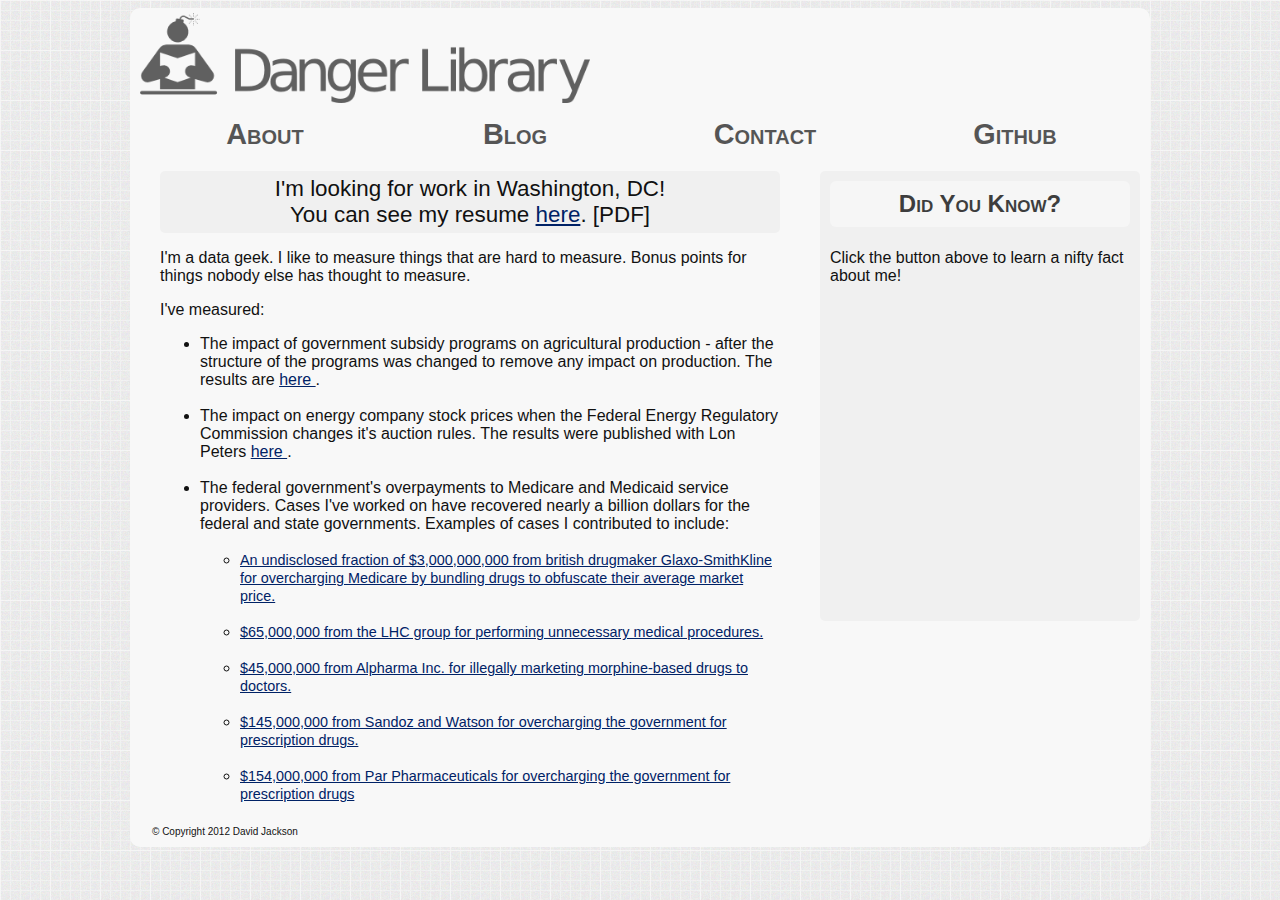
==== about.html @ 9c8febcd "minor css edits - thanks russell" ====
<!DOCTYPE html>
<html lang="en">
	<head>
		<meta charset="utf-8" />

		<!-- Always force latest IE rendering engine (even in intranet) & Chrome Frame
		Remove this if you use the .htaccess -->
		<meta http-equiv="X-UA-Compatible" content="IE=edge,chrome=1" />

		<title>Danger Library - About David Jackson</title> 		
		<meta name="description" content="David Jackson: Data Analyst, Computer Programmer" />
		<meta name="author" content="DJ" />

		<meta name="viewport" content="width=device-width; initial-scale=1.0" />

		<!-- Replace favicon.ico & apple-touch-icon.png in the root of your domain and delete these references -->
		<link rel="shortcut icon" href="images/favicon.ico" />
		<link rel="apple-touch-icon" href="images/apple-touch-icon.png" />
		<link rel="stylesheet" type="text/css" href="css/dangerlib.css" />
		<script src="scripts/tmyk.js" type="text/javascript"></script>
	</head>

	<body>
		<div id="main">
			<header id="top-banner">
				<div id="logo-container">
					<a href="/">
						<img src="images/logo-dark.png" id="logo"> 
					</a>
				</div>
			</header>
			<div id="navigation">
				<nav>
					<ul id="top-nav">
						<li class = "nav-li-first nav-li">
							<a class="nav-a" href="about.html">About</a>
						</li>
						<li class = "nav-li">
							<a class="nav-a" href="blog.html">Blog</a>
						</li>
						<li class = "nav-li">
							<a class="nav-a" href="contact.html">Contact</a>
						</li>
						<li class = "nav-li nav-li-last">
							<a class="nav-a" href="https://github.com/djack">Github</a>
						</li>
					</ul>
				</nav>
			</div>
			<div id="body-container">
				<div id="sidebar">
					<input type='button' id="didyouknow" onclick='changeText()' value='Did You Know?'/>
					<p>
						Click the button above to learn a nifty fact about me! 
					</p>
					
				</div>
				<div id="body-text">
                                   <div id="lfw">
                                     I'm looking for work in Washington, DC!
                                     <br>
                                     You can see my resume
                                     <a href="images/resume.pdf">here</a>. [PDF]
                                  </div>
					<p> 
					I'm a data geek. I like to measure things that are hard to measure. Bonus points
					for things nobody else has thought to measure. 
					</p>
					<p> I've measured: </p>
 					<ul>
					  <li> 
					    The impact of government subsidy programs on agricultural production - 
					  after the structure of the programs was changed to remove any impact on production.
					  The results are 
					    <a href="http://books.google.com/books/about/Production_Effects_of_U_S_Agricultural_P.html?id=OTcsQwAACAAJ">
					      here
					    </a>.
					  </li>
					  <br>
					  <li>
					    The impact on energy company stock prices when the 
					  Federal Energy Regulatory Commission changes it's auction rules. The results were 
					  published with Lon Peters 
					    <a href="http://www.sciencedirect.com/science/article/pii/S1040619009001869"> 
					      here
					    </a>.
					  </li>
					  <br>
					  <li>
					    The federal government's overpayments to Medicare and Medicaid 
					    service providers. Cases I've worked on have recovered nearly a billion dollars
					    for the federal and state governments. Examples of cases I contributed to include:
					  </li>
					  <br>
					  <ul>
					    <li>
					      <a class="caselink" href="http://www.washingtonpost.com/business/economy/3billion-settlement-expected-in-glaxosmithkline-drug-marketing-probe/2011/11/03/gIQAYf7sjM_story.html">
						An undisclosed fraction of $3,000,000,000 from british drugmaker Glaxo-SmithKline for overcharging Medicare by bundling drugs to obfuscate their average market price. 
					      </a>
					    </li>
					    <br>
					    <li>
					      <a class = "caselink" href="http://www.businessweek.com/ap/financialnews/D9Q32M080.htm"> 
						$65,000,000 from the LHC group for performing unnecessary medical procedures.
					      </a>
					    </li>
					    <br>
					    <li>
					      <a class="caselink" href="http://www.justice.gov/opa/pr/2010/March/10-civ-269.html">
						$45,000,000 from Alpharma Inc. for illegally marketing morphine-based drugs to doctors.
					      </a>
					    </li>
					    <br>
					    <li>
					      <a class="caselink" href="http://www.bloomberg.com/news/2011-09-14/watson-pharmaceuticals-will-pay-79-million-to-settle-lawsuit.html">
						$145,000,000 from Sandoz and Watson for overcharging the government for prescription drugs.
					      </a>
					    </li>
					    <br>
					    <li>
					      <a class="caselink" href="https://www.oag.state.tx.us/oagnews/release.php?id=3832">
						$154,000,000 from Par Pharmaceuticals for overcharging the government for prescription drugs
					      </a>
					    </li>
					  </ul>
					</ul>
					<br>
				</div>
			</div>
			<footer>
				<p id="copyright">
					&copy; Copyright 2012 David Jackson
				</p>
			</footer>
		</div>
	</body>
</html>
---- css/dangerlib.css ----
body {
	background-image: url("../images/noisy_grid.png");
}

span, ul, div, li, p, div, h1, h2, h3, h4, h5, h6 {
	color: #111111;
	text-decoration: none;
	font-family: Arial, Helvetica, sans-serif;
}

a {
	text-decoration:underline;
	color: #002266;
	font-family: Arial, Helvetica, sans-serif;	
}

div {
	background-color: #F8F8F8;
	border-radius: 10px;
}

#main {
	width: 85%;
	min-width: 480px;
	max-width: 1000px;
	position: relative;
	margin-left: auto;
	margin-right:auto;
	min-height: 600px;
	padding-left: 10px;
	padding-right: 10px;
	padding-top: 5px;
}

div#logo-container {
	max-width: 450px;
	width:60%;
	background: #F8F8F8 ;
}

div#logo-container a img {
    -webkit-transition: all 0.2s ;
    -moz-transition: all 0.2s ;
    -ms-transition: all 0.2s ;
    -o-transition: all 0.2s ;
    transition: all 0.2s ;
    opacity: 0.7;
}

div#logo-container:hover a img {
	opacity: 1;
}

img#logo {
	max-width: 450px;
	width: 100%;
}

a.nav-a {
	font-variant: small-caps;
	display: block;
	text-align: center;
	color: #111111;
	font-size: 1.8em;
	font-family: Arial, Helvetica, sans-serif;
	font-weight: bold;
	text-decoration:none;
	-webkit-transition: all 0.2s ;
    -moz-transition: all 0.2s ;
    -ms-transition: all 0.2s ;
    -o-transition: all 0.2s ;
    transition: all 0.2s ;
    opacity: 0.7;
}

a.caselink {
	font-size:0.9em;
}

ul#top-nav {
	float: left;
	margin-top: 0px;
	margin-bottom: 0px;
	display: block;	
	width: 100%;
	padding-left: 0px;
}

li {
    line-height: 18px;
}

.nav-li {
	float: left;
	width: 25%;
	line-height: 54px;
	list-style-type: none;
	list-style-position: outside;
	list-style-image: none;
}

.nav-li:hover {
	background-color: #F0F0F0;
}

a.nav-a:hover {
	opacity: 1;
}


hr {
	width:100%;
	margin-top: 1px;
	margin-bottom: 1px;
	color:#111111;
}

#navigation {
	display: block;
	width: 100%;
	overflow-x: hidden;
	overflow-y: hidden;
	border-radius: 4px;
}

#body-container {
	display: block;
	width: 100% - 44px;
	overflow-x: hidden;
	overflow-y: hidden;
	padding-bottom: 10px;
	padding-top: 10px;
}

div#body-text {
	width: 62%;
	padding-left: 2%;
	padding-right: 4%;
	display: block;
	height: 100%;
	margin-left: 0px;
	margin-right:0px;
	float: left;
	border-radius: 5px;
	min-height: 450px;
}

div#lfw {
	background-color: #F0F0F0;
	font-size:1.4em;
	text-align:center;
	padding:5px;
	border-radius:5px;
}
div#sidebar {
	height: 100%;
	width: 30%;
	padding-right: 1%;
	padding-left: 1%;
	padding-top: 10px;
	margin-left:0px;
	margin-right:0px;
	display: block;
	min-height: 440px;
	background-color: #F0F0F0;
	float: right;
	border-radius: 5px;
	font-size: 1em;
}


img.sidebar {
	width: 100%;
}

p#copyright {
	font-size:x-small;
	position:absolute;
	padding-left: 22px;
	bottom:0;
	left:0;
}

input#didyouknow {
	cursor: pointer;
	clear: left;
    display: inline-block;
    float: left;
    margin: 0px auto 22px;
    width: 100%;
	border-radius: 6px;
	padding: 9px 0px 9px;
	font-size: 1.5em;
	font-family: Arial, Helvetica, sans-serif;
	font-weight: bold;
	color:#111111;
	text-decoration:none;
	-webkit-transition: all 0.2s ;
    -moz-transition: all 0.2s ;
    -ms-transition: all 0.2s ;
    -o-transition: all 0.2s ;
    transition: all 0.2s ;
    opacity: 0.8;
    text-align: center;
    font-variant: small-caps; 
    background-color: #F8f8f8;
    border: none;
}
#didyouknow:hover {
	opacity: 1;
}
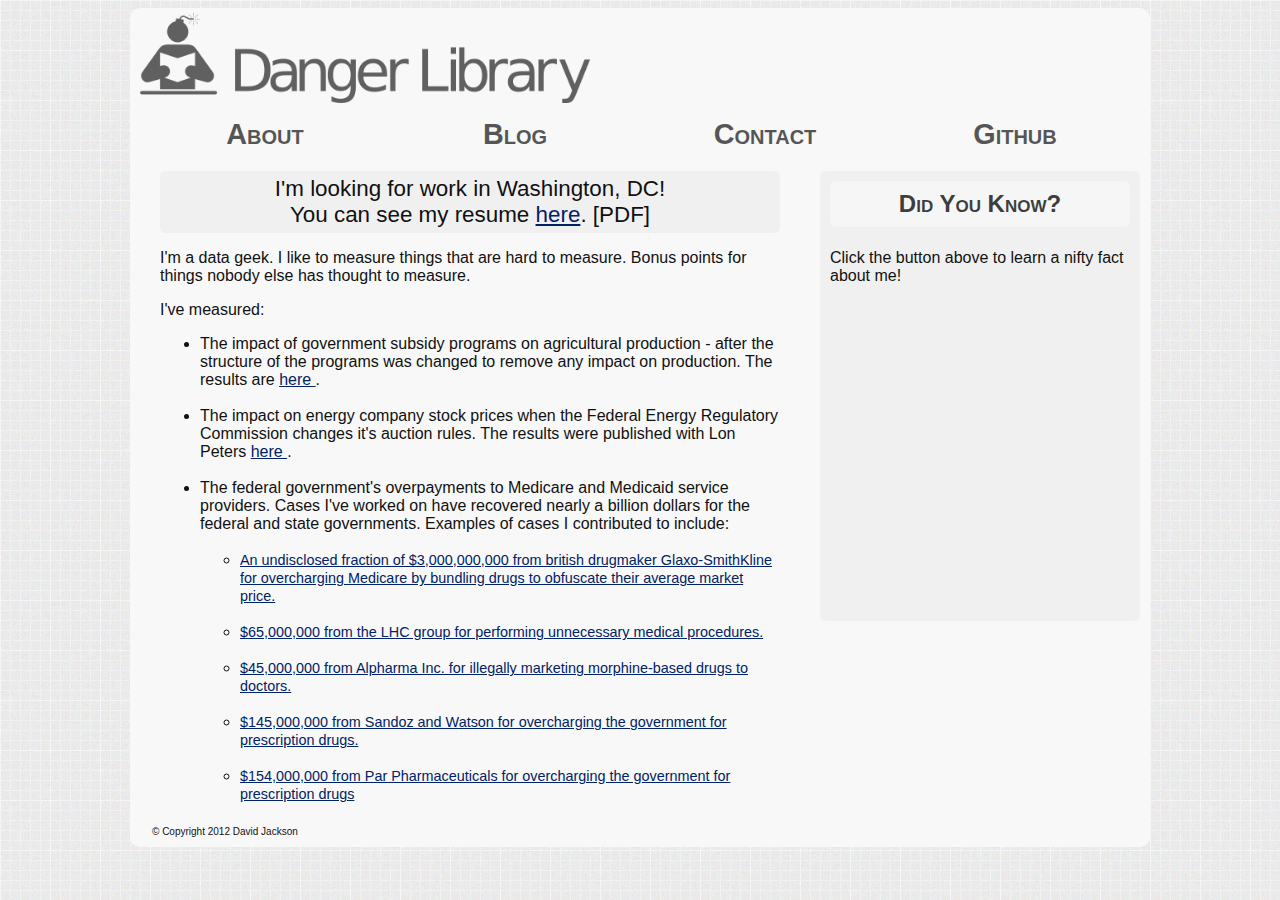
==== commit 2076f4cc: "removed mysterious browser rendering text that wasn't validating, added alt text" ====
--- a/about.html
+++ b/about.html
@@ -2,10 +2,6 @@
 <html lang="en">
 	<head>
 		<meta charset="utf-8" />
-
-		<!-- Always force latest IE rendering engine (even in intranet) & Chrome Frame
-		Remove this if you use the .htaccess -->
-		<meta http-equiv="X-UA-Compatible" content="IE=edge,chrome=1" />
 
 		<title>Danger Library - About David Jackson</title> 		
 		<meta name="description" content="David Jackson: Data Analyst, Computer Programmer" />
@@ -25,7 +21,7 @@
 			<header id="top-banner">
 				<div id="logo-container">
 					<a href="/">
-						<img src="images/logo-dark.png" id="logo"> 
+						<img alt="Danger Library" src="images/logo-dark.png" id="logo"> 
 					</a>
 				</div>
 			</header>
--- a/css/dangerlib.css
+++ b/css/dangerlib.css
@@ -45,6 +45,8 @@
     -o-transition: all 0.2s ;
     transition: all 0.2s ;
     opacity: 0.7;
+    background: #F8F8F8;
+    border-style: none;
 }
 
 div#logo-container:hover a img {
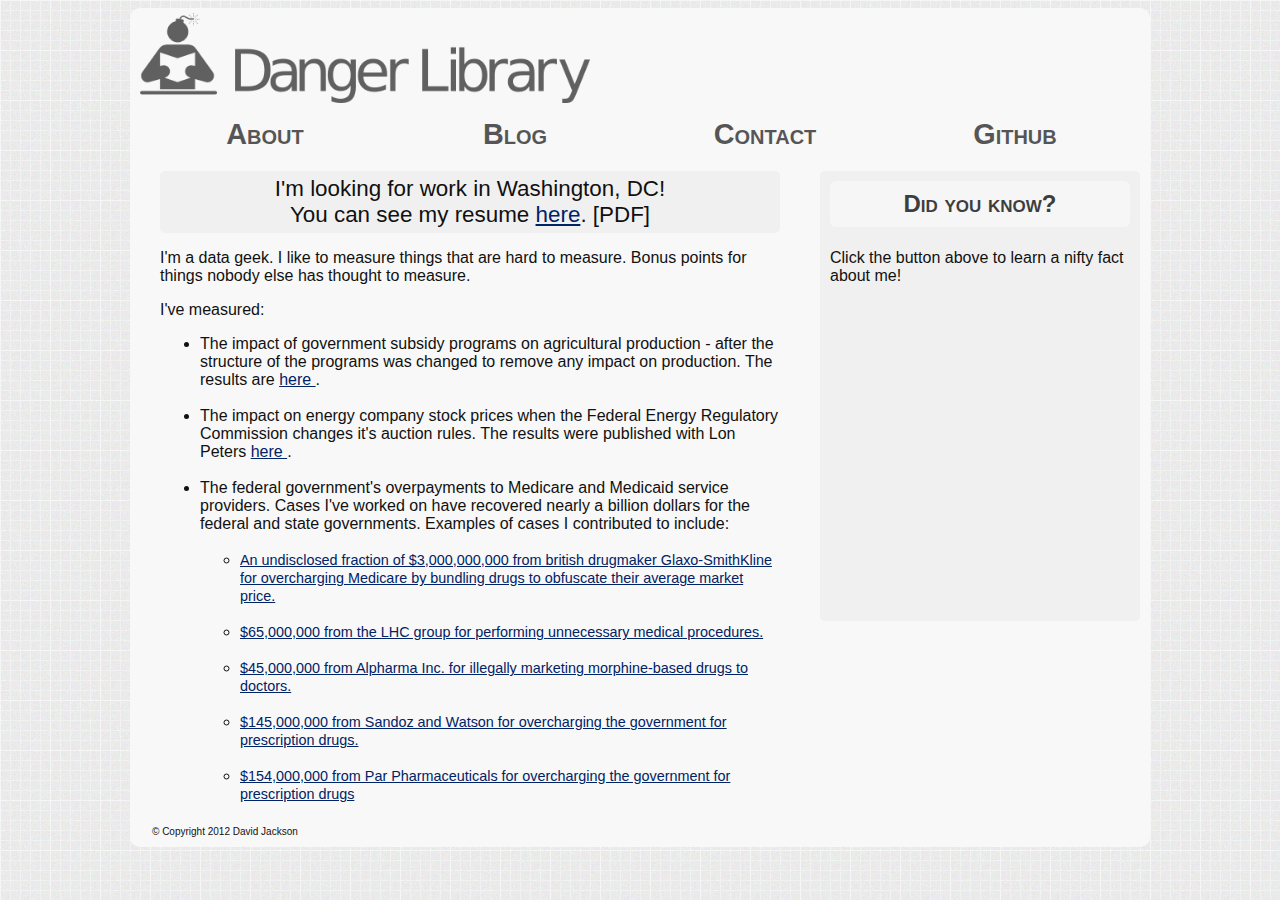
==== commit e3555cc7: "capitalization" ====
--- a/about.html
+++ b/about.html
@@ -45,7 +45,7 @@
 			</div>
 			<div id="body-container">
 				<div id="sidebar">
-					<input type='button' id="didyouknow" onclick='changeText()' value='Did You Know?'/>
+					<input type='button' id="didyouknow" onclick='changeText()' value='Did you know?'/>
 					<p>
 						Click the button above to learn a nifty fact about me! 
 					</p>
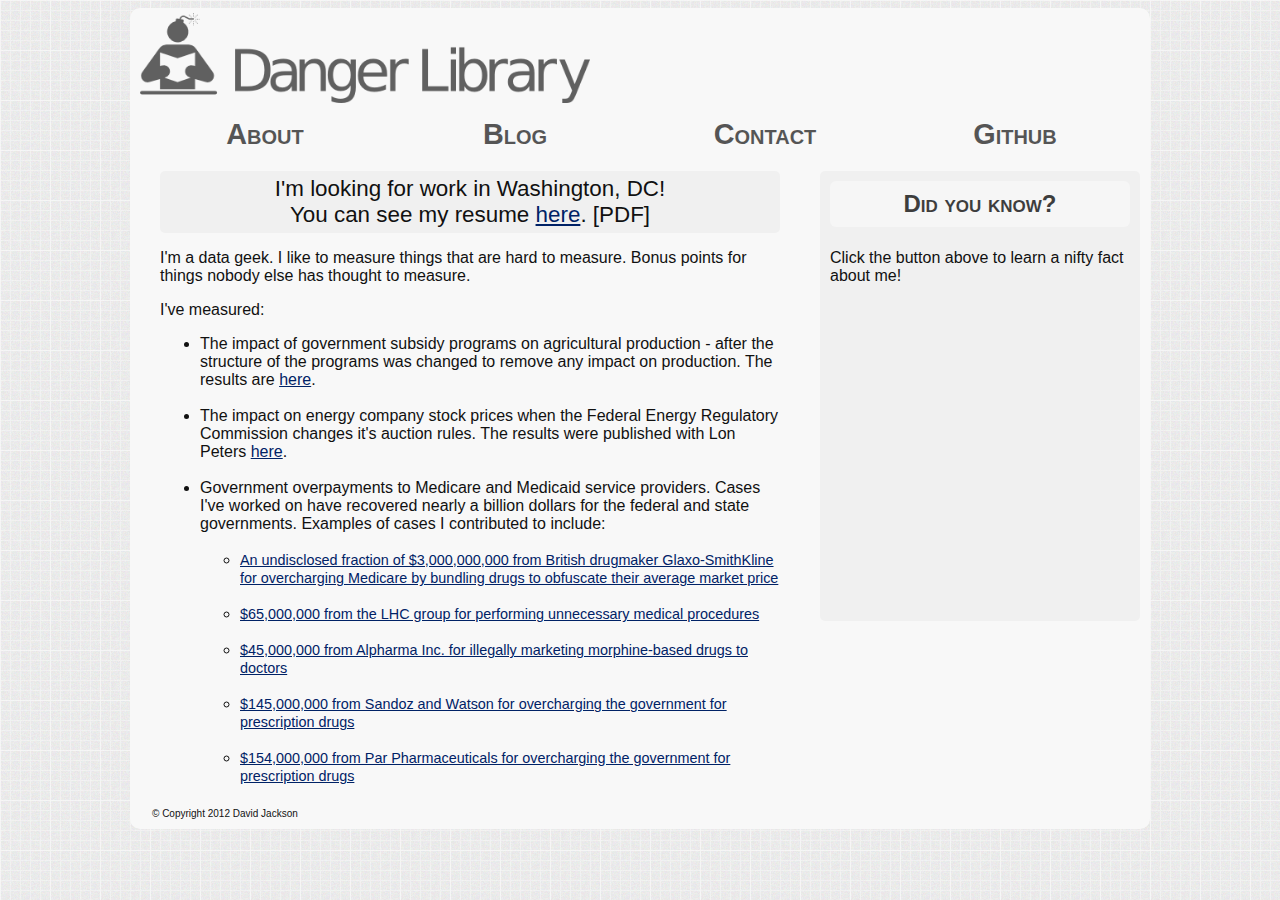
==== commit 1e3416e6: "typos" ====
--- a/about.html
+++ b/about.html
@@ -14,6 +14,19 @@
 		<link rel="apple-touch-icon" href="images/apple-touch-icon.png" />
 		<link rel="stylesheet" type="text/css" href="css/dangerlib.css" />
 		<script src="scripts/tmyk.js" type="text/javascript"></script>
+		<script type="text/javascript">
+
+  var _gaq = _gaq || [];
+  _gaq.push(['_setAccount', 'UA-35255994-1']);
+  _gaq.push(['_trackPageview']);
+
+  (function() {
+    var ga = document.createElement('script'); ga.type = 'text/javascript'; ga.async = true;
+    ga.src = ('https:' == document.location.protocol ? 'https://ssl' : 'http://www') + '.google-analytics.com/ga.js';
+    var s = document.getElementsByTagName('script')[0]; s.parentNode.insertBefore(ga, s);
+  })();
+
+</script>
 	</head>
 
 	<body>
@@ -69,8 +82,7 @@
 					  after the structure of the programs was changed to remove any impact on production.
 					  The results are 
 					    <a href="http://books.google.com/books/about/Production_Effects_of_U_S_Agricultural_P.html?id=OTcsQwAACAAJ">
-					      here
-					    </a>.
+					      here</a>.
 					  </li>
 					  <br>
 					  <li>
@@ -78,12 +90,11 @@
 					  Federal Energy Regulatory Commission changes it's auction rules. The results were 
 					  published with Lon Peters 
 					    <a href="http://www.sciencedirect.com/science/article/pii/S1040619009001869"> 
-					      here
-					    </a>.
+					      here</a>.
 					  </li>
 					  <br>
 					  <li>
-					    The federal government's overpayments to Medicare and Medicaid 
+					    Government overpayments to Medicare and Medicaid 
 					    service providers. Cases I've worked on have recovered nearly a billion dollars
 					    for the federal and state governments. Examples of cases I contributed to include:
 					  </li>
@@ -91,25 +102,25 @@
 					  <ul>
 					    <li>
 					      <a class="caselink" href="http://www.washingtonpost.com/business/economy/3billion-settlement-expected-in-glaxosmithkline-drug-marketing-probe/2011/11/03/gIQAYf7sjM_story.html">
-						An undisclosed fraction of $3,000,000,000 from british drugmaker Glaxo-SmithKline for overcharging Medicare by bundling drugs to obfuscate their average market price. 
+						An undisclosed fraction of $3,000,000,000 from British drugmaker Glaxo-SmithKline for overcharging Medicare by bundling drugs to obfuscate their average market price
 					      </a>
 					    </li>
 					    <br>
 					    <li>
 					      <a class = "caselink" href="http://www.businessweek.com/ap/financialnews/D9Q32M080.htm"> 
-						$65,000,000 from the LHC group for performing unnecessary medical procedures.
+						$65,000,000 from the LHC group for performing unnecessary medical procedures
 					      </a>
 					    </li>
 					    <br>
 					    <li>
 					      <a class="caselink" href="http://www.justice.gov/opa/pr/2010/March/10-civ-269.html">
-						$45,000,000 from Alpharma Inc. for illegally marketing morphine-based drugs to doctors.
+						$45,000,000 from Alpharma Inc. for illegally marketing morphine-based drugs to doctors
 					      </a>
 					    </li>
 					    <br>
 					    <li>
 					      <a class="caselink" href="http://www.bloomberg.com/news/2011-09-14/watson-pharmaceuticals-will-pay-79-million-to-settle-lawsuit.html">
-						$145,000,000 from Sandoz and Watson for overcharging the government for prescription drugs.
+						$145,000,000 from Sandoz and Watson for overcharging the government for prescription drugs
 					      </a>
 					    </li>
 					    <br>
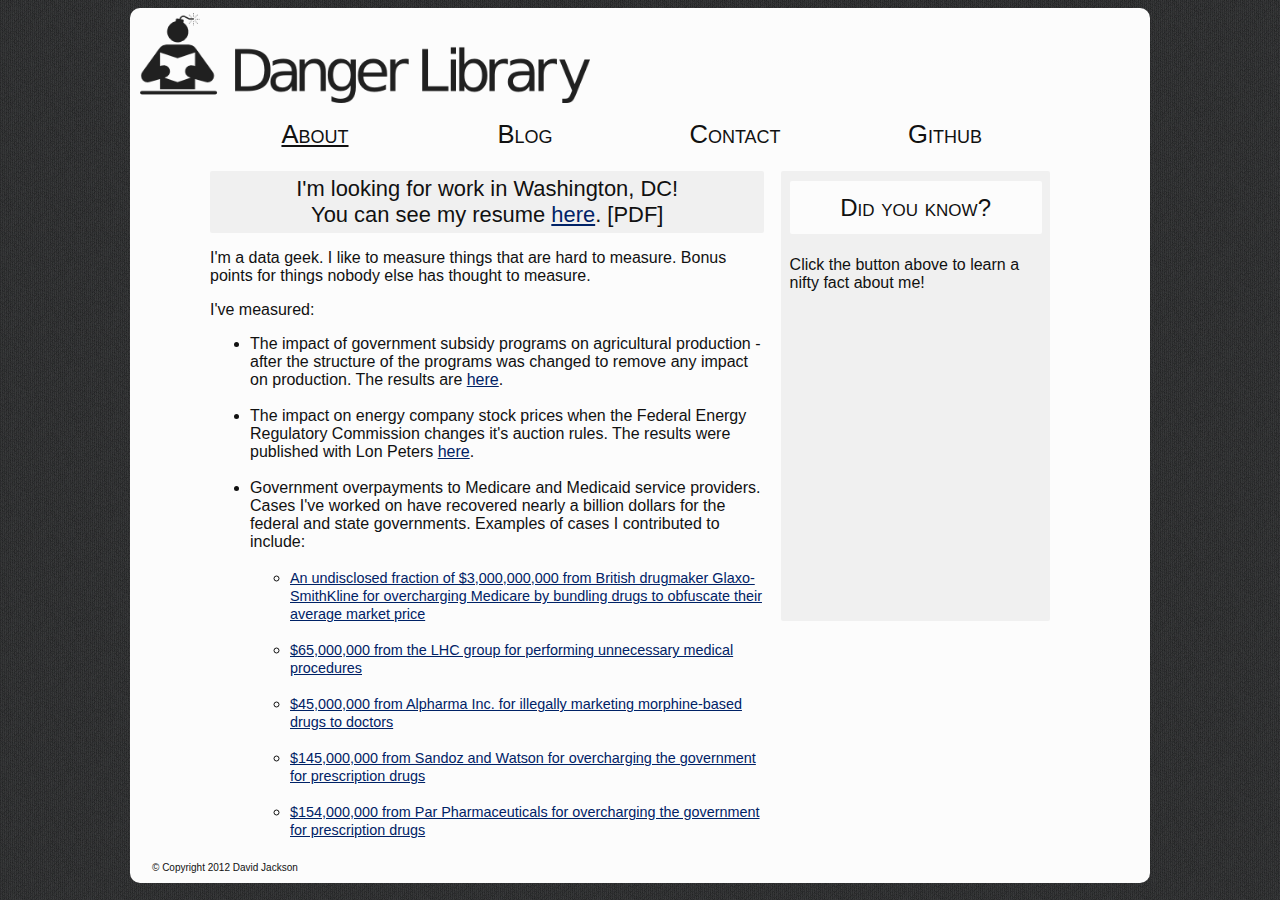
==== commit bc3b13c7: "new stylin's" ====
--- a/about.html
+++ b/about.html
@@ -42,7 +42,7 @@
 				<nav>
 					<ul id="top-nav">
 						<li class = "nav-li-first nav-li">
-							<a class="nav-a" href="about.html">About</a>
+							<a class="nav-a thispage" href="about.html">About</a>
 						</li>
 						<li class = "nav-li">
 							<a class="nav-a" href="blog.html">Blog</a>
--- a/css/dangerlib.css
+++ b/css/dangerlib.css
@@ -1,5 +1,5 @@
 body {
-	background-image: url("../images/noisy_grid.png");
+    background-image: url('../images/classy_fabric.png');
 }
 
 span, ul, div, li, p, div, h1, h2, h3, h4, h5, h6 {
@@ -15,13 +15,13 @@
 }
 
 div {
-	background-color: #F8F8F8;
+	background-color: #FCFCFC;
 	border-radius: 10px;
 }
 
 #main {
 	width: 85%;
-	min-width: 480px;
+	min-width: 700px;
 	max-width: 1000px;
 	position: relative;
 	margin-left: auto;
@@ -35,22 +35,10 @@
 div#logo-container {
 	max-width: 450px;
 	width:60%;
-	background: #F8F8F8 ;
 }
 
 div#logo-container a img {
-    -webkit-transition: all 0.2s ;
-    -moz-transition: all 0.2s ;
-    -ms-transition: all 0.2s ;
-    -o-transition: all 0.2s ;
-    transition: all 0.2s ;
-    opacity: 0.7;
-    background: #F8F8F8;
     border-style: none;
-}
-
-div#logo-container:hover a img {
-	opacity: 1;
 }
 
 img#logo {
@@ -63,16 +51,13 @@
 	display: block;
 	text-align: center;
 	color: #111111;
-	font-size: 1.8em;
+	font-size: 1.6em;
 	font-family: Arial, Helvetica, sans-serif;
-	font-weight: bold;
 	text-decoration:none;
-	-webkit-transition: all 0.2s ;
-    -moz-transition: all 0.2s ;
-    -ms-transition: all 0.2s ;
-    -o-transition: all 0.2s ;
-    transition: all 0.2s ;
-    opacity: 0.7;
+}
+
+a.thispage {
+    text-decoration: underline;
 }
 
 a.caselink {
@@ -81,10 +66,11 @@
 
 ul#top-nav {
 	float: left;
+	margin: 0px 7% 0px 7%;
 	margin-top: 0px;
 	margin-bottom: 0px;
 	display: block;	
-	width: 100%;
+	width: 84%;
 	padding-left: 0px;
 }
 
@@ -105,11 +91,6 @@
 	background-color: #F0F0F0;
 }
 
-a.nav-a:hover {
-	opacity: 1;
-}
-
-
 hr {
 	width:100%;
 	margin-top: 1px;
@@ -122,51 +103,46 @@
 	width: 100%;
 	overflow-x: hidden;
 	overflow-y: hidden;
-	border-radius: 4px;
+	border-radius: 2px;
 }
 
 #body-container {
 	display: block;
-	width: 100% - 44px;
-	overflow-x: hidden;
-	overflow-y: hidden;
+	width: 84%;
+	margin: 0px 7% 0px 7%;
+	overflow: auto;
 	padding-bottom: 10px;
 	padding-top: 10px;
 }
 
 div#body-text {
-	width: 62%;
-	padding-left: 2%;
-	padding-right: 4%;
+	width: 66%;
+	padding: 0px 2% 0px 0px;
+	margin: 0px 0px 0px 0px;
 	display: block;
 	height: 100%;
-	margin-left: 0px;
-	margin-right:0px;
 	float: left;
-	border-radius: 5px;
+	border-radius: 2px;
 	min-height: 450px;
 }
 
 div#lfw {
 	background-color: #F0F0F0;
-	font-size:1.4em;
+	font-size:1.37em;
 	text-align:center;
-	padding:5px;
-	border-radius:5px;
+	padding:5px 5px 5px 5px;
+	border-radius:2px;
 }
 div#sidebar {
 	height: 100%;
 	width: 30%;
-	padding-right: 1%;
-	padding-left: 1%;
-	padding-top: 10px;
-	margin-left:0px;
-	margin-right:0px;
+	padding: 10px 1% 0 1%;
+	margin: 0 0 0 0;
 	display: block;
 	min-height: 440px;
 	background-color: #F0F0F0;
 	float: right;
-	border-radius: 5px;
+	border-radius: 2px;
 	font-size: 1em;
 }
 
@@ -184,30 +160,19 @@
 }
 
 input#didyouknow {
-	cursor: pointer;
-	clear: left;
-    display: inline-block;
-    float: left;
-    margin: 0px auto 22px;
+    cursor: pointer;
+    overflow: auto;
+    display: block;
+    margin: 0px auto 22px auto;
     width: 100%;
-	border-radius: 6px;
-	padding: 9px 0px 9px;
-	font-size: 1.5em;
-	font-family: Arial, Helvetica, sans-serif;
-	font-weight: bold;
-	color:#111111;
-	text-decoration:none;
-	-webkit-transition: all 0.2s ;
-    -moz-transition: all 0.2s ;
-    -ms-transition: all 0.2s ;
-    -o-transition: all 0.2s ;
-    transition: all 0.2s ;
-    opacity: 0.8;
+    border-radius: 2px;
+    padding: 5% 0px 5% 0px;
+    font-size: 1.5em;
+    font-family: Arial, Helvetica, sans-serif;
+    color:#111111;
+    text-decoration:none;
     text-align: center;
     font-variant: small-caps; 
-    background-color: #F8f8f8;
+    background-color: #FCFCFC;
     border: none;
 }
-#didyouknow:hover {
-	opacity: 1;
-}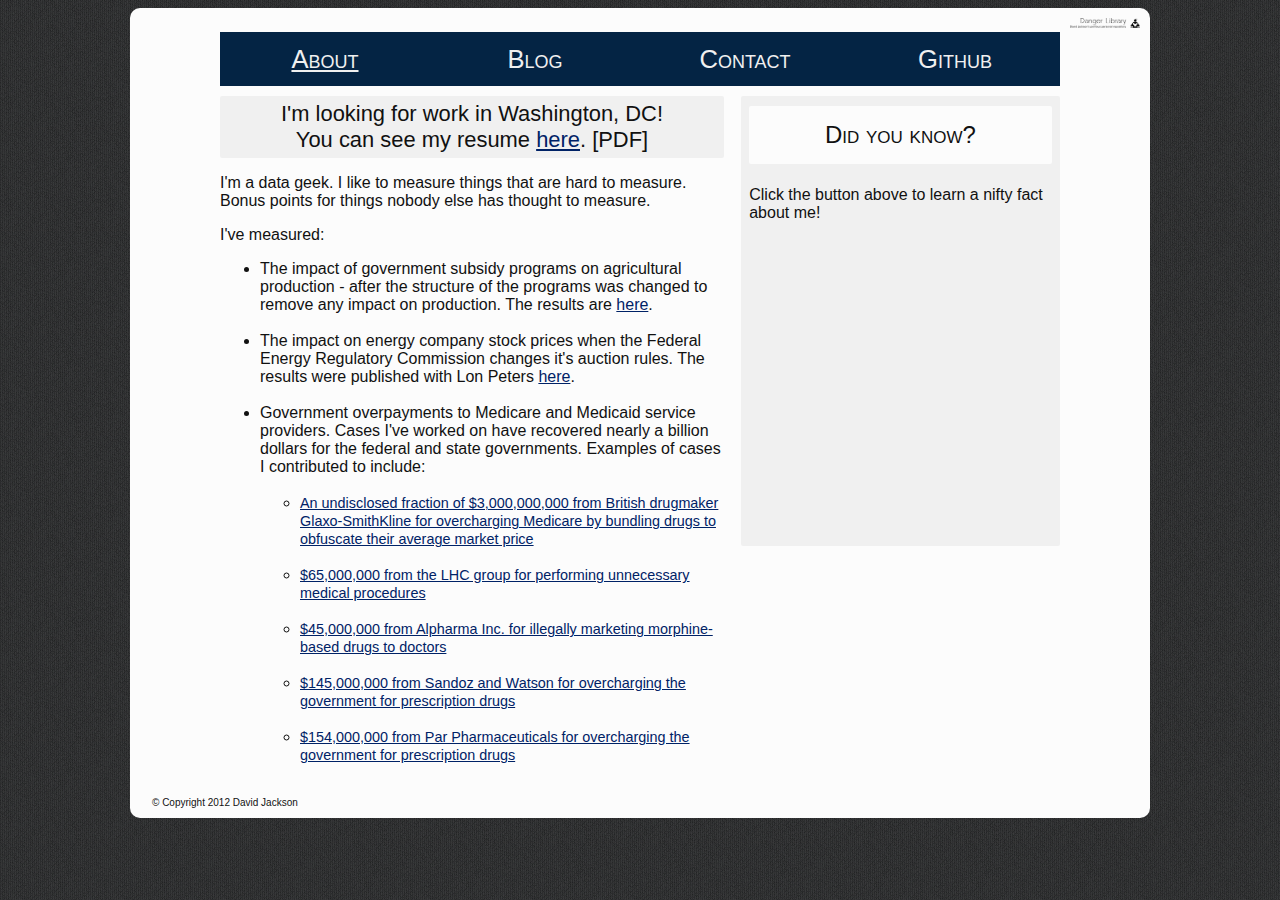
==== commit 6feab86b: "style changes" ====
--- a/about.html
+++ b/about.html
@@ -34,7 +34,7 @@
 			<header id="top-banner">
 				<div id="logo-container">
 					<a href="/">
-						<img alt="Danger Library" src="images/logo-dark.png" id="logo"> 
+						<img alt="Danger Library" src="images/logo-verbose.png" id="logo"> 
 					</a>
 				</div>
 			</header>
--- a/css/dangerlib.css
+++ b/css/dangerlib.css
@@ -21,36 +21,74 @@
 
 #main {
 	width: 85%;
-	min-width: 700px;
+	min-width: 750px;
 	max-width: 1000px;
+	min-height: 600px;
 	position: relative;
-	margin-left: auto;
-	margin-right:auto;
-	min-height: 600px;
-	padding-left: 10px;
-	padding-right: 10px;
-	padding-top: 5px;
+	margin: 0px auto 0px auto;
+	padding: 10px 10px 10px 10px;
+	overflow: auto;
+}
+
+div#title-container {
+    float:right;
+    clear: left;
+    height: 60px;
+    overflow: hidden;
+    text-align: right;
+    padding: 0px 30px 0px 0px;
+}
+
+h1, h6{
+    margin: 0;
+    padding: 0;
+    font-weight: lighter;
+}
+
+h1 {
+    font-size: 2.3em;
+}
+
+h6 {
+    font-size: .9em;
 }
 
 div#logo-container {
-	max-width: 450px;
-	width:60%;
-}
-
-div#logo-container a img {
+    float: right;
+    clear: right;
+    display: block;
+    width: 60%;
+    padding: 0px 0px 4px 0px;
+}
+
+div#logo-container img {
     border-style: none;
+    max-width: 70px;
+    float: right;
 }
 
 img#logo {
-	max-width: 450px;
-	width: 100%;
+    width: 8%;
+    max-width: 70px;
+    width: 100%;
+}
+
+hr {
+    width: 84%;
+    margin: 2px 8% 2px 8%;
+    clear: both;
+    display: block;
+    height: 1px;
+    border: 0;
+    border-top: 1px solid #ccc;
+    padding: 0;
 }
 
 a.nav-a {
 	font-variant: small-caps;
 	display: block;
 	text-align: center;
-	color: #111111;
+	color: #F0F0F0;
 	font-size: 1.6em;
 	font-family: Arial, Helvetica, sans-serif;
 	text-decoration:none;
@@ -66,7 +104,7 @@
 
 ul#top-nav {
 	float: left;
-	margin: 0px 7% 0px 7%;
+	margin: 0px 8% 0px 8%;
 	margin-top: 0px;
 	margin-bottom: 0px;
 	display: block;	
@@ -85,38 +123,30 @@
 	list-style-type: none;
 	list-style-position: outside;
 	list-style-image: none;
+	background-color: #042444;
 }
 
 .nav-li:hover {
-	background-color: #F0F0F0;
-}
-
-hr {
-	width:100%;
-	margin-top: 1px;
-	margin-bottom: 1px;
-	color:#111111;
+	background-color: #225577;
 }
 
 #navigation {
 	display: block;
 	width: 100%;
-	overflow-x: hidden;
-	overflow-y: hidden;
-	border-radius: 2px;
+	border-radius: 3px;
 }
 
 #body-container {
 	display: block;
 	width: 84%;
-	margin: 0px 7% 0px 7%;
+	margin: 0px 8% 0px 8%;
 	overflow: auto;
 	padding-bottom: 10px;
 	padding-top: 10px;
 }
 
 div#body-text {
-	width: 66%;
+	width: 60%;
 	padding: 0px 2% 0px 0px;
 	margin: 0px 0px 0px 0px;
 	display: block;
@@ -135,7 +165,7 @@
 }
 div#sidebar {
 	height: 100%;
-	width: 30%;
+	width: 36%;
 	padding: 10px 1% 0 1%;
 	margin: 0 0 0 0;
 	display: block;
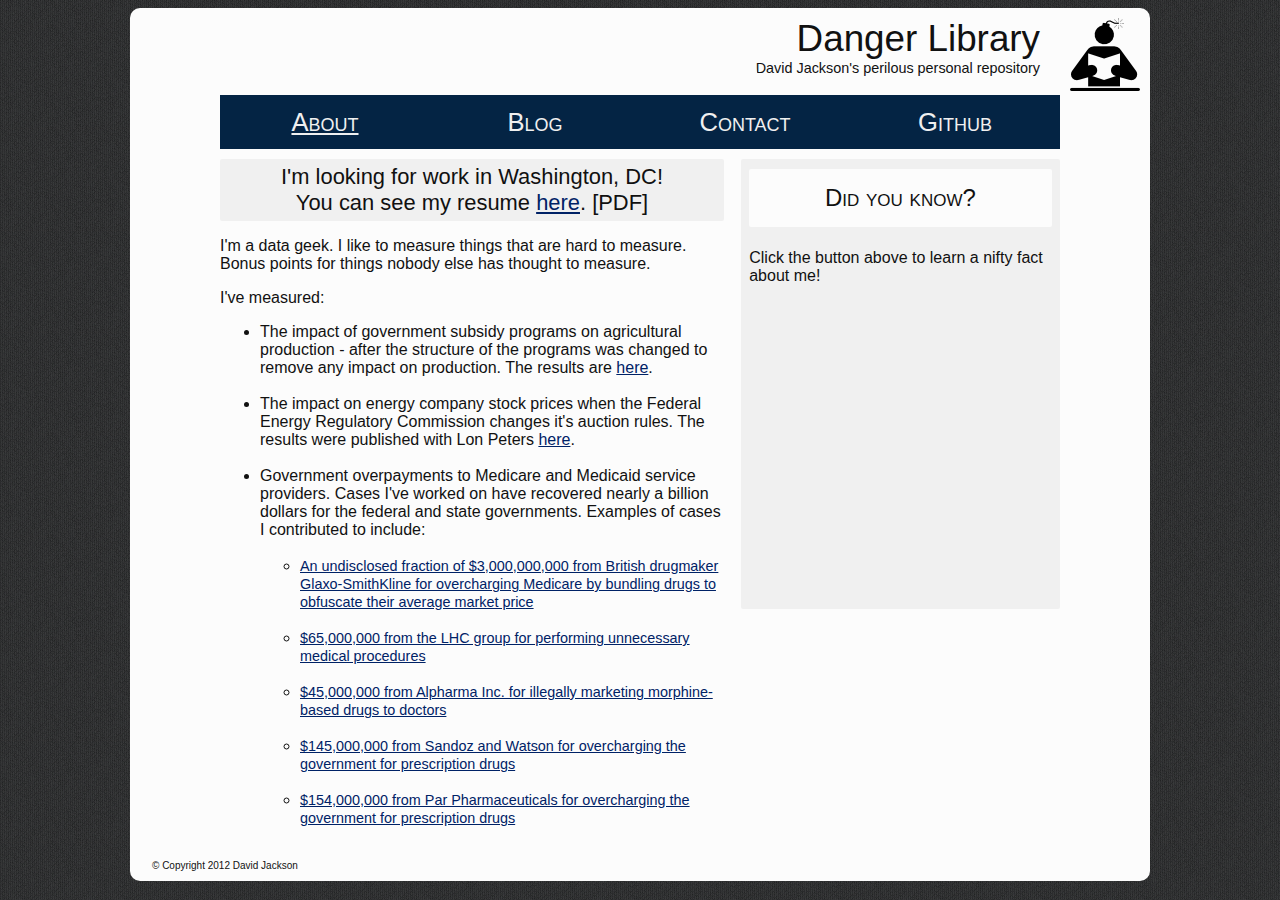
==== commit 9b91cdf0: "logo fix" ====
--- a/about.html
+++ b/about.html
@@ -34,7 +34,13 @@
 			<header id="top-banner">
 				<div id="logo-container">
 					<a href="/">
-						<img alt="Danger Library" src="images/logo-verbose.png" id="logo"> 
+
+					<img alt="Danger Library" src="images/logo-only.png" id="logo"> 
+					<div id="title-container">
+					  <h1> Danger Library </h1>
+					  <h6> David Jackson's perilous personal repository </h6>
+					</div>
+
 					</a>
 				</div>
 			</header>
